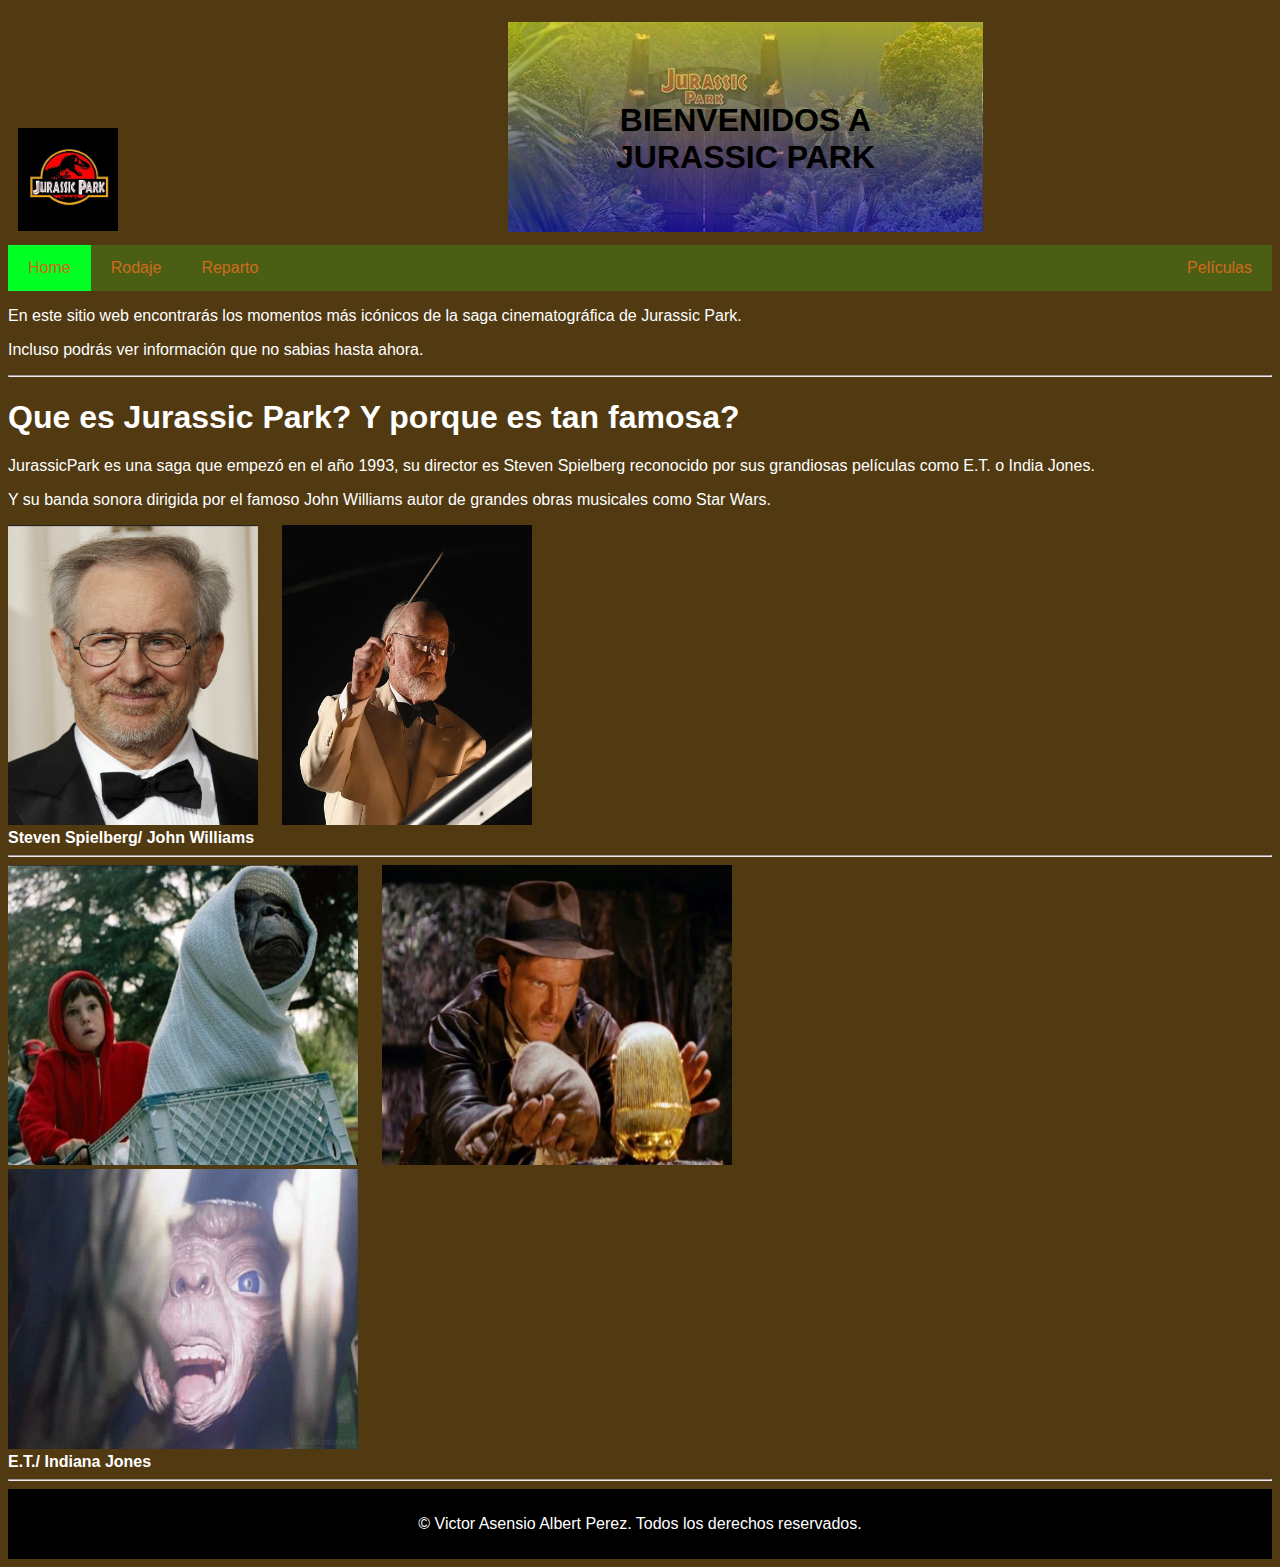
==== index.html @ 1f07ba25 "Merge branch 'main' of https://github.com/victor06-git/website_html_css" ====
<!DOCTYPE html>
<html lang="es">  <!--Defino el idioma de la página-->
  <head>
    <link href="index.css" rel="stylesheet"/>
    <title>Jurassic Park</title>
    <meta charset="UTF-8">
    <meta name="viewport" content="width=device-width, initial-scale=1">
    <link rel="icon" href="logotip.ico" type="image/x-icon">
  </head>
  <body>

    <div class="head-principal">
      <!--Logotip de la pàgina-->
      <div class= "logotip">
        <a href="index.html">  
          <img src="fotos/logotip.png" alt="Logotip Jurassic Park">
        </a>
    </div>
    <!--Text principal de la pàgina-->
    <h1 class="header">BIENVENIDOS A JURASSIC PARK</h1>

    </div>
    <!--Menu sticky-->
      <div class="navbar">
        <a href="#" id="Home">Home</a>
        <a href="rodaje.html">Rodaje</a>
        <a href="actores.html">Reparto</a>
        <a href="peliculas.html" class="right">Películas</a>
    </div>

    <!--Text introducció pàgina-->
    <!--hr is for horizontal line-->
    <p class="color">En este sitio web encontrarás los momentos más icónicos de la saga cinematográfica de Jurassic Park.</p>
    <p class="color">Incluso podrás ver información que no sabias hasta ahora.</p>
    <hr>

    <h1 class="color">Que es Jurassic Park? Y porque es tan famosa?</h1>
    <p class="color">JurassicPark es una saga que empezó en el año 1993, su director es Steven Spielberg reconocido por sus grandiosas películas como E.T. o India Jones.</p> 
    <p class="color">Y su banda sonora dirigida por el famoso John Williams autor de grandes obras musicales como Star Wars.</p>
    <section>
      <img class="img-1" src="fotos/Steven_Spielberg.png" alt="Steven Spielberg" width="250" height="300">
      <img  src="fotos/John_Williams.png" alt="John Williams" width="250" height="300">
    </section>
    <b class="color">Steven Spielberg/ John Williams</b>
    <hr>

    <section>
      <img class= "img-1" src="fotos/E.T_image.png" alt="E.T." width="350" height="300">
      <img class="img-2" src="fotos/indiana_jones.png" alt="Indiana Jones" width="350" height="300">
      <img src="fotos/E.T.gif" alt="GIF E.T" width="350px" height="280px">
    </section>
    <b class="color">E.T./ Indiana Jones</b>
    <hr>

  <!--Peu de pàgina-->
    <footer>
      <p>&copy; Victor Asensio Albert Perez. Todos los derechos reservados.</p>
    </footer>
    
</html>
---- index.css ----
body {
    font-family: Arial, Helvetica, sans-serif;
    background-color: rgb(81, 58, 18);
  }

.navbar {
  overflow: hidden;
  background-color: rgb(75, 95, 20);
  position: sticky;
  top: 0;
  z-index: 1000;

}

.navbar a {
  float: left;
  display: block;
  color:chocolate;
  text-align: center;
  padding: 14px 20px;
  text-decoration: none;

}
.navbar a.right{
  float:right
}

.navbar a:hover {
  background-color: #180052;
  color: rgb(8, 119, 8);
}

#Home{
  background-color: rgb(0, 255, 34);
}


.header {
  padding: 80px;
  height: 50px;
  width: 315px;
  margin: 0;
  font-family: 'Segoe UI', Tahoma, Verdana, sans-serif;
  text-align: center;
  background-image:linear-gradient(
    to bottom,
    rgba(255,255,0,0.5),
    rgba(0,0,255,0.5)
  ), url("fotos/jurassic_park_door.jpg");
  color: rgb(0, 0, 0);
}

.head-principal{
  display: flex;
  align-items: center;
  padding: 10px
}

.logotip {
  margin-right: 370px;
  display: flex;
  align-items: left;
  justify-content: left;
  margin-top: 110px;
}

.logotip img {
  max-width: 100px;
  margin-right: 20px;
}

.color{
  color: rgb(255,255,255);
}

.img-1 {
  margin-right: 20px;
}
.img-2 {
  margin-right: 370px;
}

footer{
  background-color: rgb(0, 0, 0);
  color: white;
  text-align: center;
  padding: 10px 0px;
  position: relative;
  bottom: 0;
  width: 100%
}
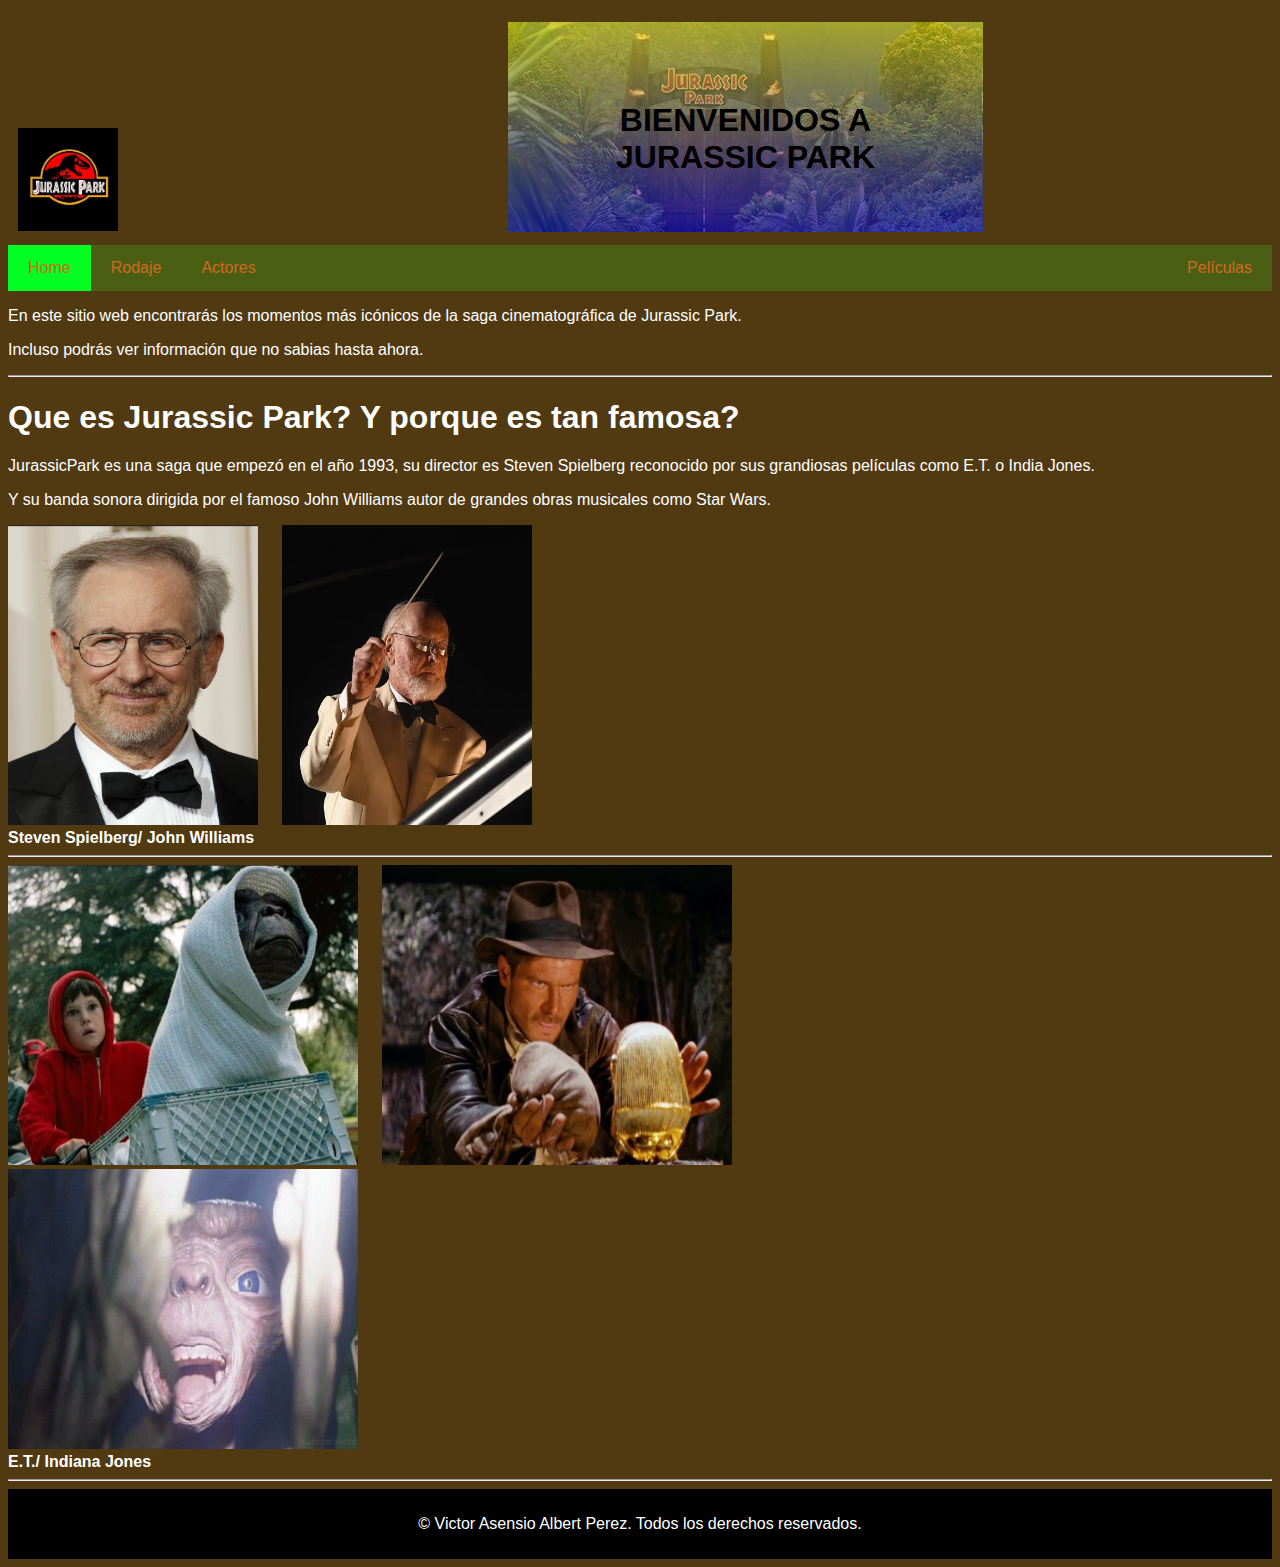
==== commit 57bb3646: "." ====
--- a/index.html
+++ b/index.html
@@ -24,9 +24,9 @@
       <div class="navbar">
         <a href="#" id="Home">Home</a>
         <a href="rodaje.html">Rodaje</a>
-        <a href="actores.html">Reparto</a>
+        <a href="actores.html">Actores</a>
         <a href="peliculas.html" class="right">Películas</a>
-    </div>
+      </div>
 
     <!--Text introducció pàgina-->
     <!--hr is for horizontal line-->
@@ -56,5 +56,5 @@
     <footer>
       <p>&copy; Victor Asensio Albert Perez. Todos los derechos reservados.</p>
     </footer>
-    
+
 </html>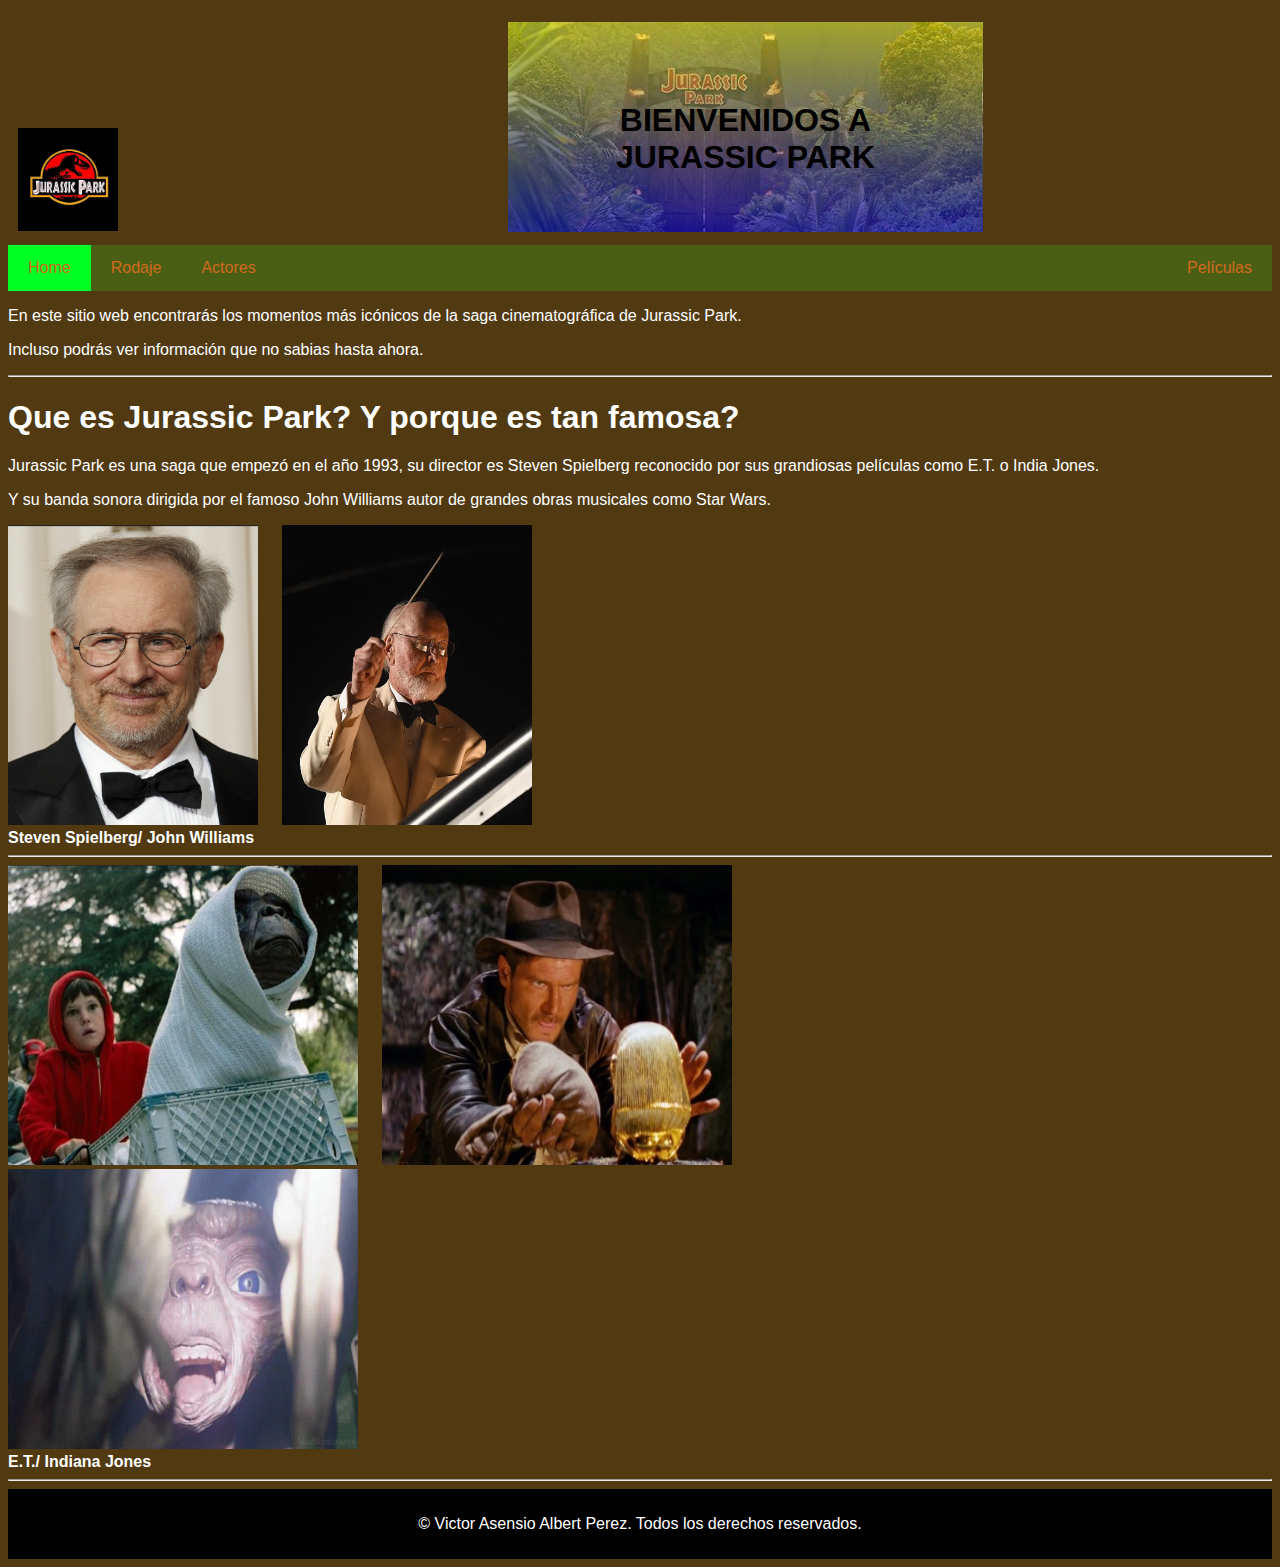
==== commit 9486a573: "." ====
--- a/index.html
+++ b/index.html
@@ -35,7 +35,7 @@
     <hr>
 
     <h1 class="color">Que es Jurassic Park? Y porque es tan famosa?</h1>
-    <p class="color">JurassicPark es una saga que empezó en el año 1993, su director es Steven Spielberg reconocido por sus grandiosas películas como E.T. o India Jones.</p> 
+    <p class="color">Jurassic Park es una saga que empezó en el año 1993, su director es Steven Spielberg reconocido por sus grandiosas películas como E.T. o India Jones.</p> 
     <p class="color">Y su banda sonora dirigida por el famoso John Williams autor de grandes obras musicales como Star Wars.</p>
     <section>
       <img class="img-1" src="fotos/Steven_Spielberg.png" alt="Steven Spielberg" width="250" height="300">
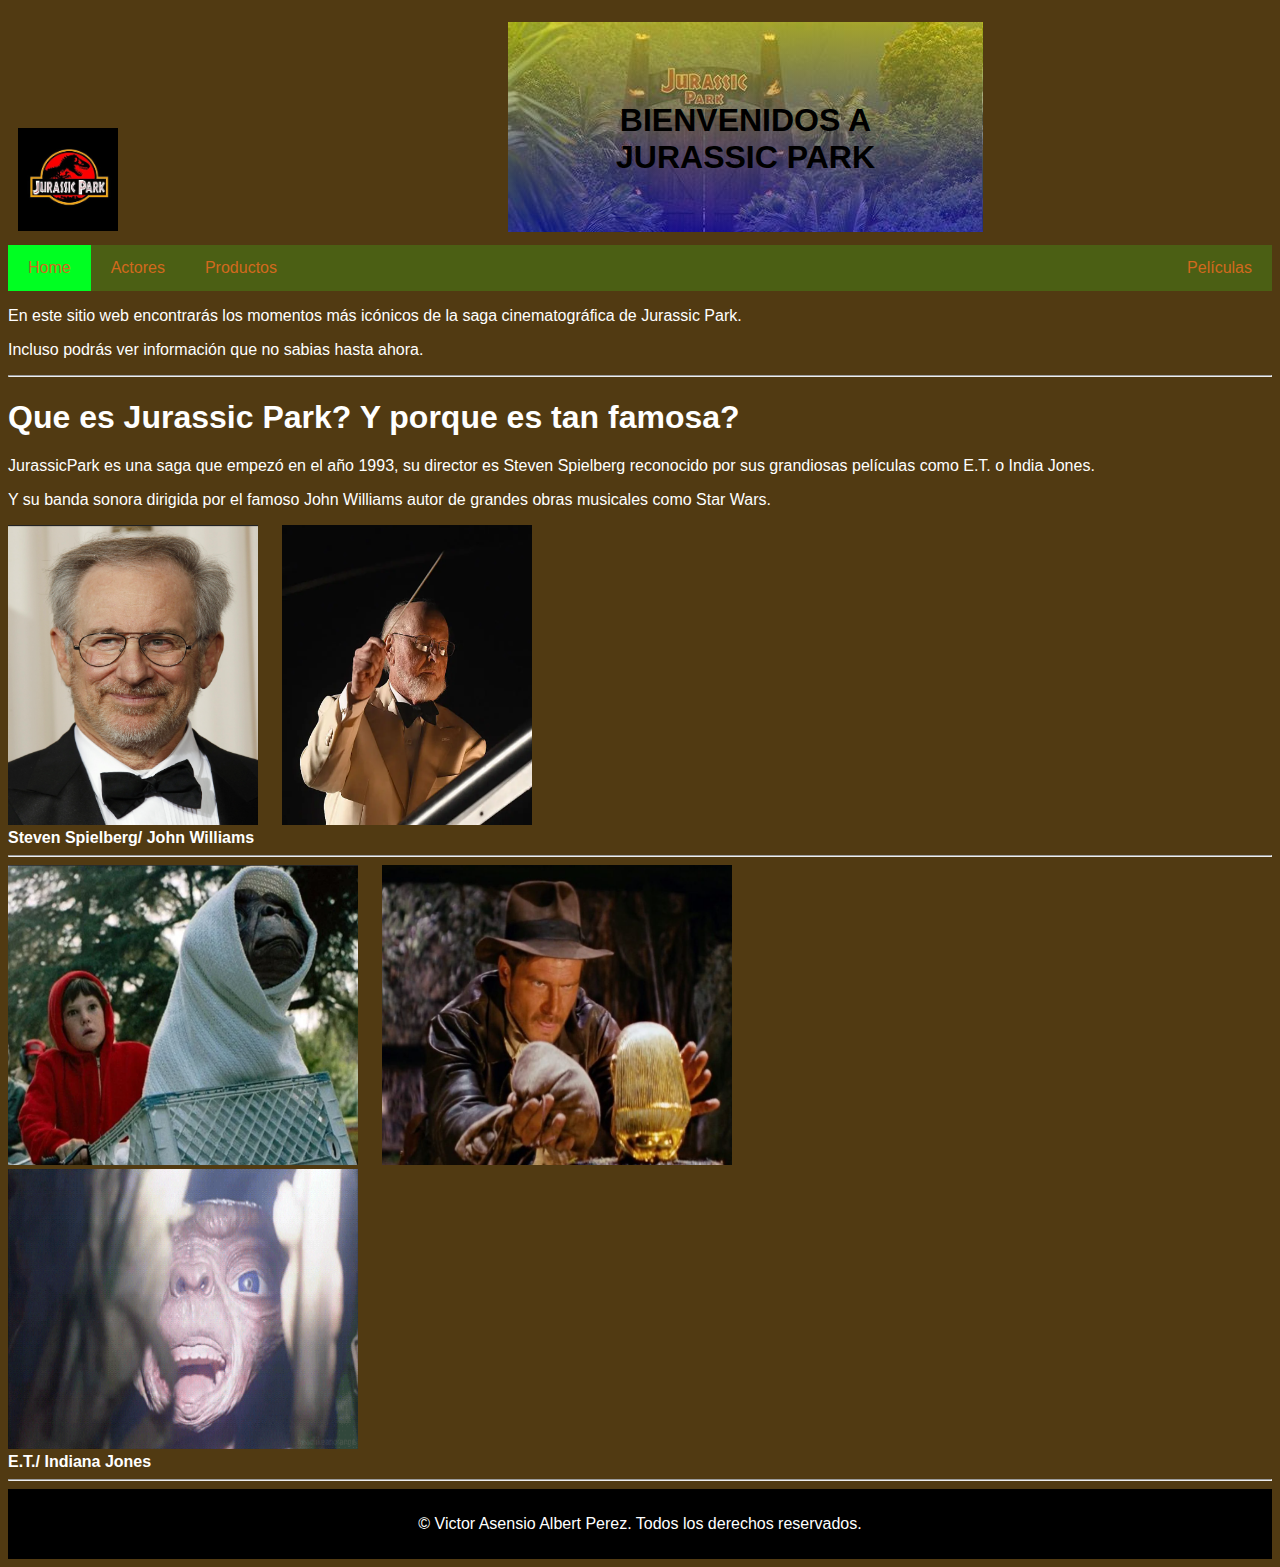
==== commit dc409df5: "." ====
--- a/index.html
+++ b/index.html
@@ -23,8 +23,8 @@
     <!--Menu sticky-->
       <div class="navbar">
         <a href="#" id="Home">Home</a>
-        <a href="rodaje.html">Rodaje</a>
         <a href="actores.html">Actores</a>
+        <a href="productos.html">Productos</a>
         <a href="peliculas.html" class="right">Películas</a>
       </div>
 
@@ -35,7 +35,7 @@
     <hr>
 
     <h1 class="color">Que es Jurassic Park? Y porque es tan famosa?</h1>
-    <p class="color">Jurassic Park es una saga que empezó en el año 1993, su director es Steven Spielberg reconocido por sus grandiosas películas como E.T. o India Jones.</p> 
+    <p class="color">JurassicPark es una saga que empezó en el año 1993, su director es Steven Spielberg reconocido por sus grandiosas películas como E.T. o India Jones.</p> 
     <p class="color">Y su banda sonora dirigida por el famoso John Williams autor de grandes obras musicales como Star Wars.</p>
     <section>
       <img class="img-1" src="fotos/Steven_Spielberg.png" alt="Steven Spielberg" width="250" height="300">
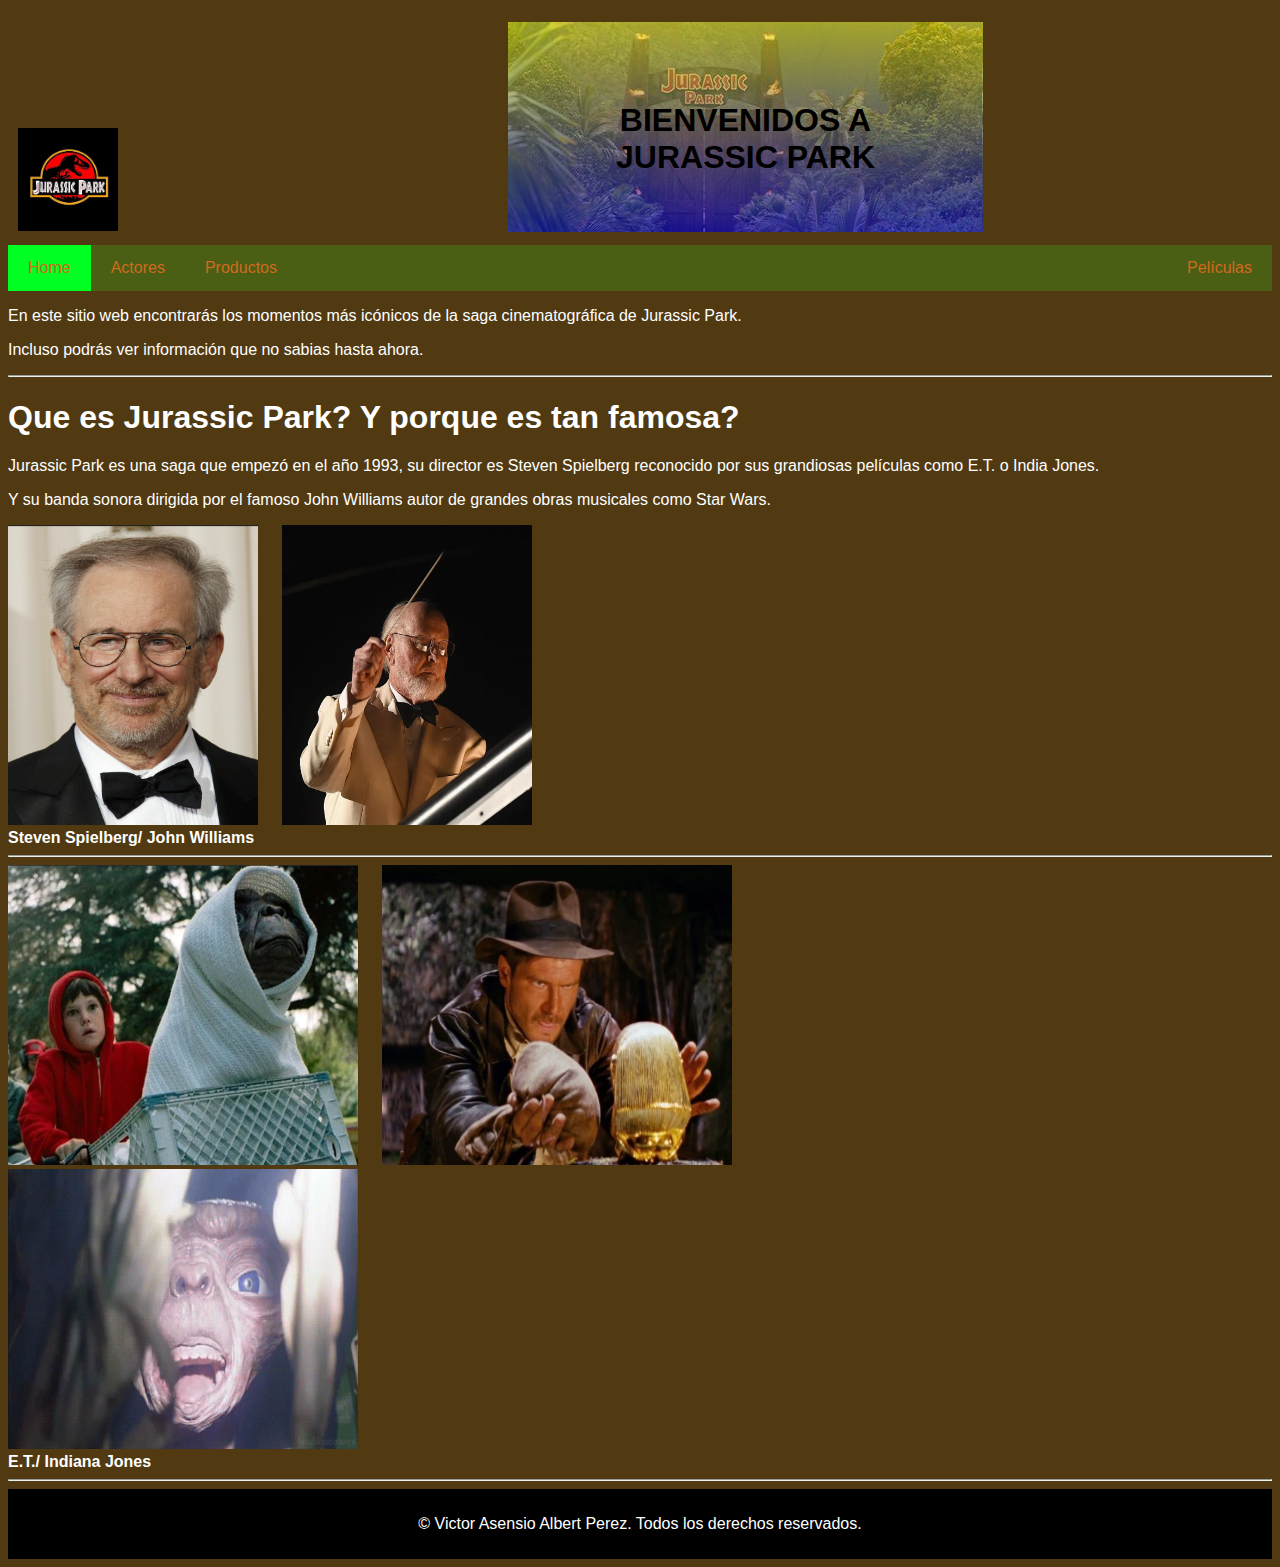
==== commit b7abd1c8: "Merge branch 'main' of https://github.com/victor06-git/website_html_css" ====
--- a/index.html
+++ b/index.html
@@ -35,7 +35,7 @@
     <hr>
 
     <h1 class="color">Que es Jurassic Park? Y porque es tan famosa?</h1>
-    <p class="color">JurassicPark es una saga que empezó en el año 1993, su director es Steven Spielberg reconocido por sus grandiosas películas como E.T. o India Jones.</p> 
+    <p class="color">Jurassic Park es una saga que empezó en el año 1993, su director es Steven Spielberg reconocido por sus grandiosas películas como E.T. o India Jones.</p> 
     <p class="color">Y su banda sonora dirigida por el famoso John Williams autor de grandes obras musicales como Star Wars.</p>
     <section>
       <img class="img-1" src="fotos/Steven_Spielberg.png" alt="Steven Spielberg" width="250" height="300">
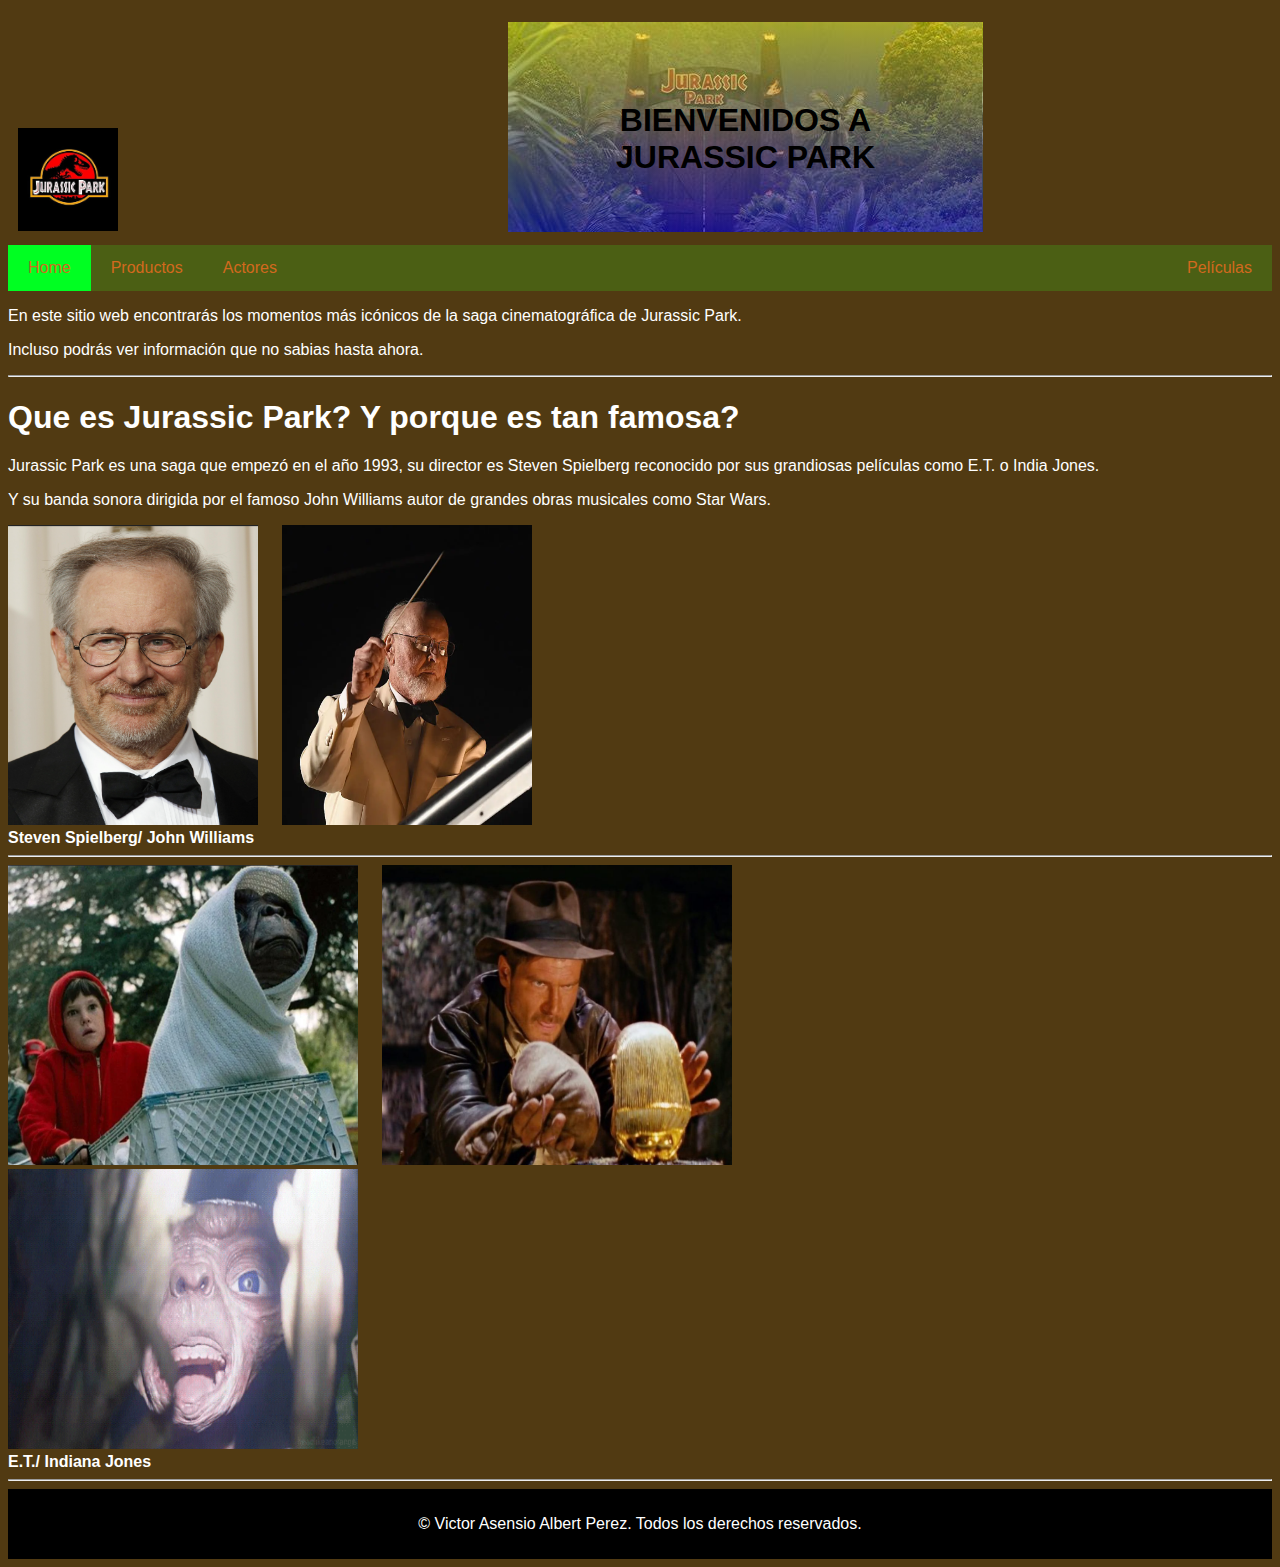
==== commit d4c7ed00: "#" ====
--- a/index.html
+++ b/index.html
@@ -23,8 +23,8 @@
     <!--Menu sticky-->
       <div class="navbar">
         <a href="#" id="Home">Home</a>
+        <a href="productos.html">Productos</a>
         <a href="actores.html">Actores</a>
-        <a href="productos.html">Productos</a>
         <a href="peliculas.html" class="right">Películas</a>
       </div>
 
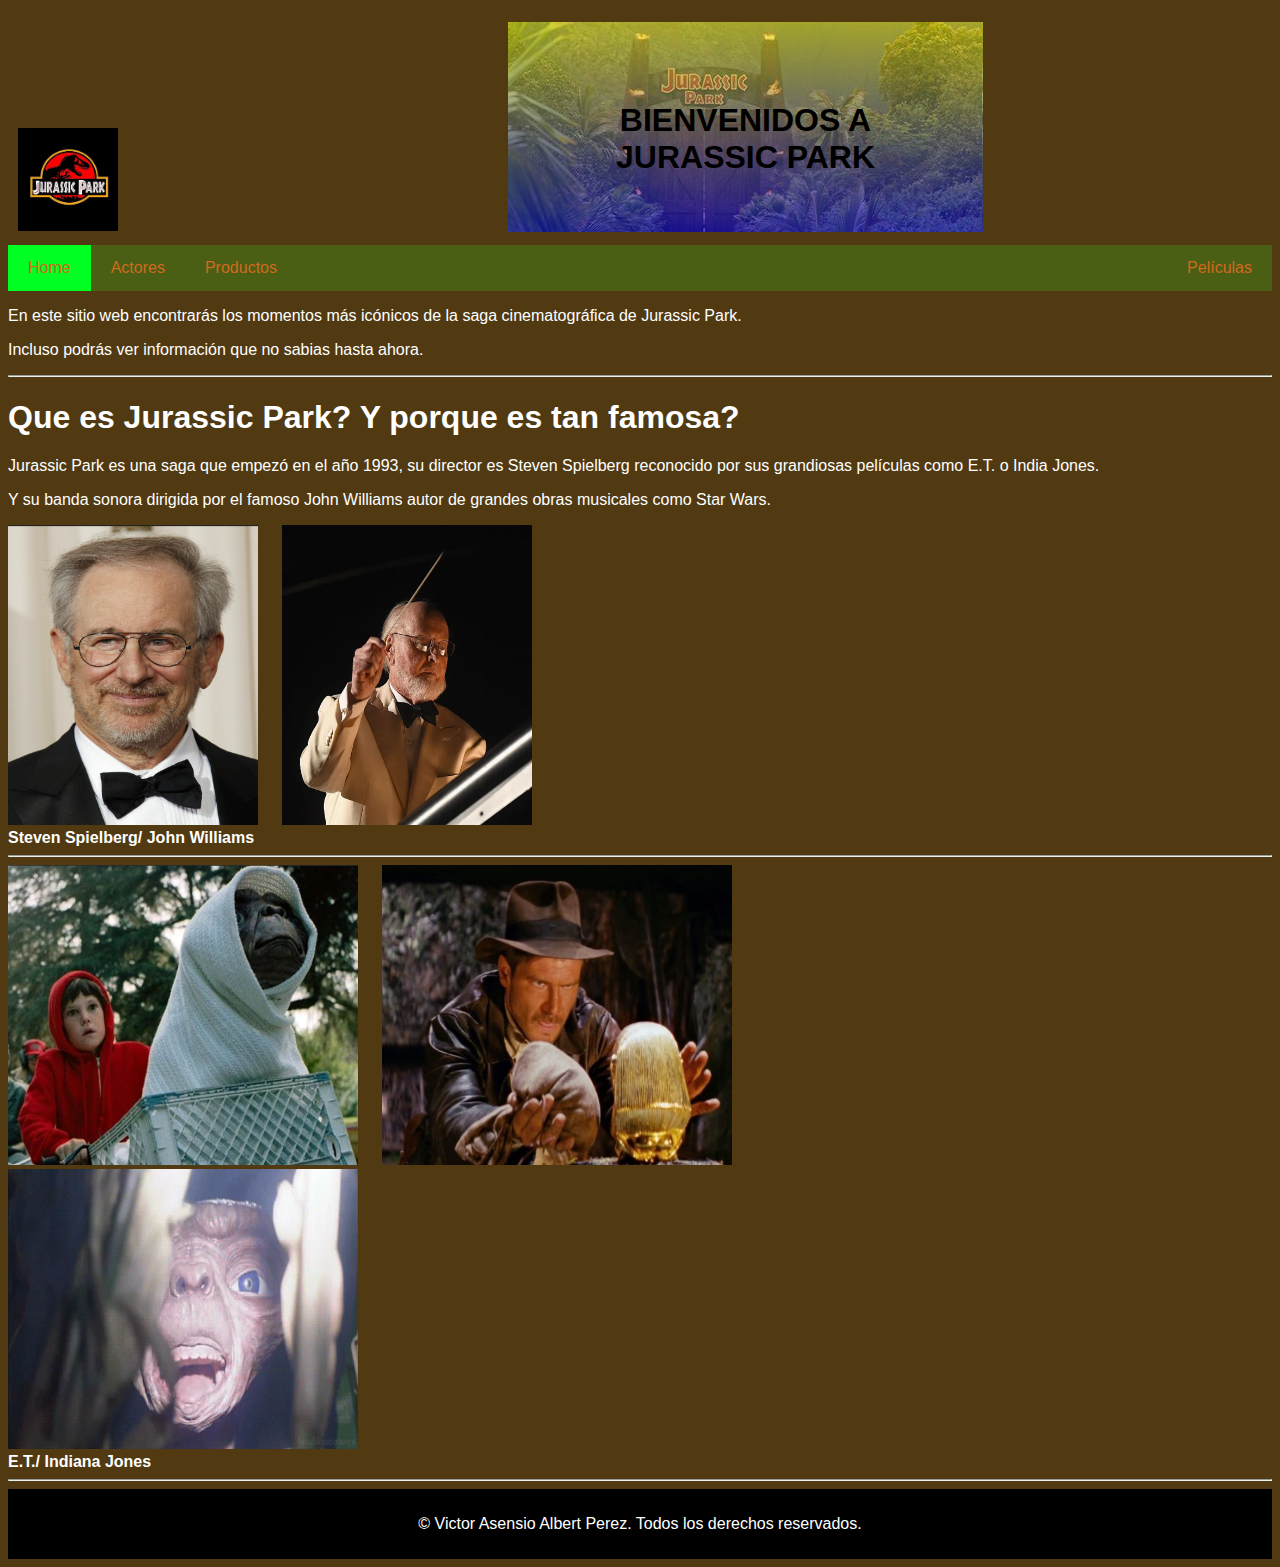
==== commit 484d3473: "#" ====
--- a/index.html
+++ b/index.html
@@ -23,8 +23,8 @@
     <!--Menu sticky-->
       <div class="navbar">
         <a href="#" id="Home">Home</a>
+        <a href="actores.html">Actores</a>
         <a href="productos.html">Productos</a>
-        <a href="actores.html">Actores</a>
         <a href="peliculas.html" class="right">Películas</a>
       </div>
 
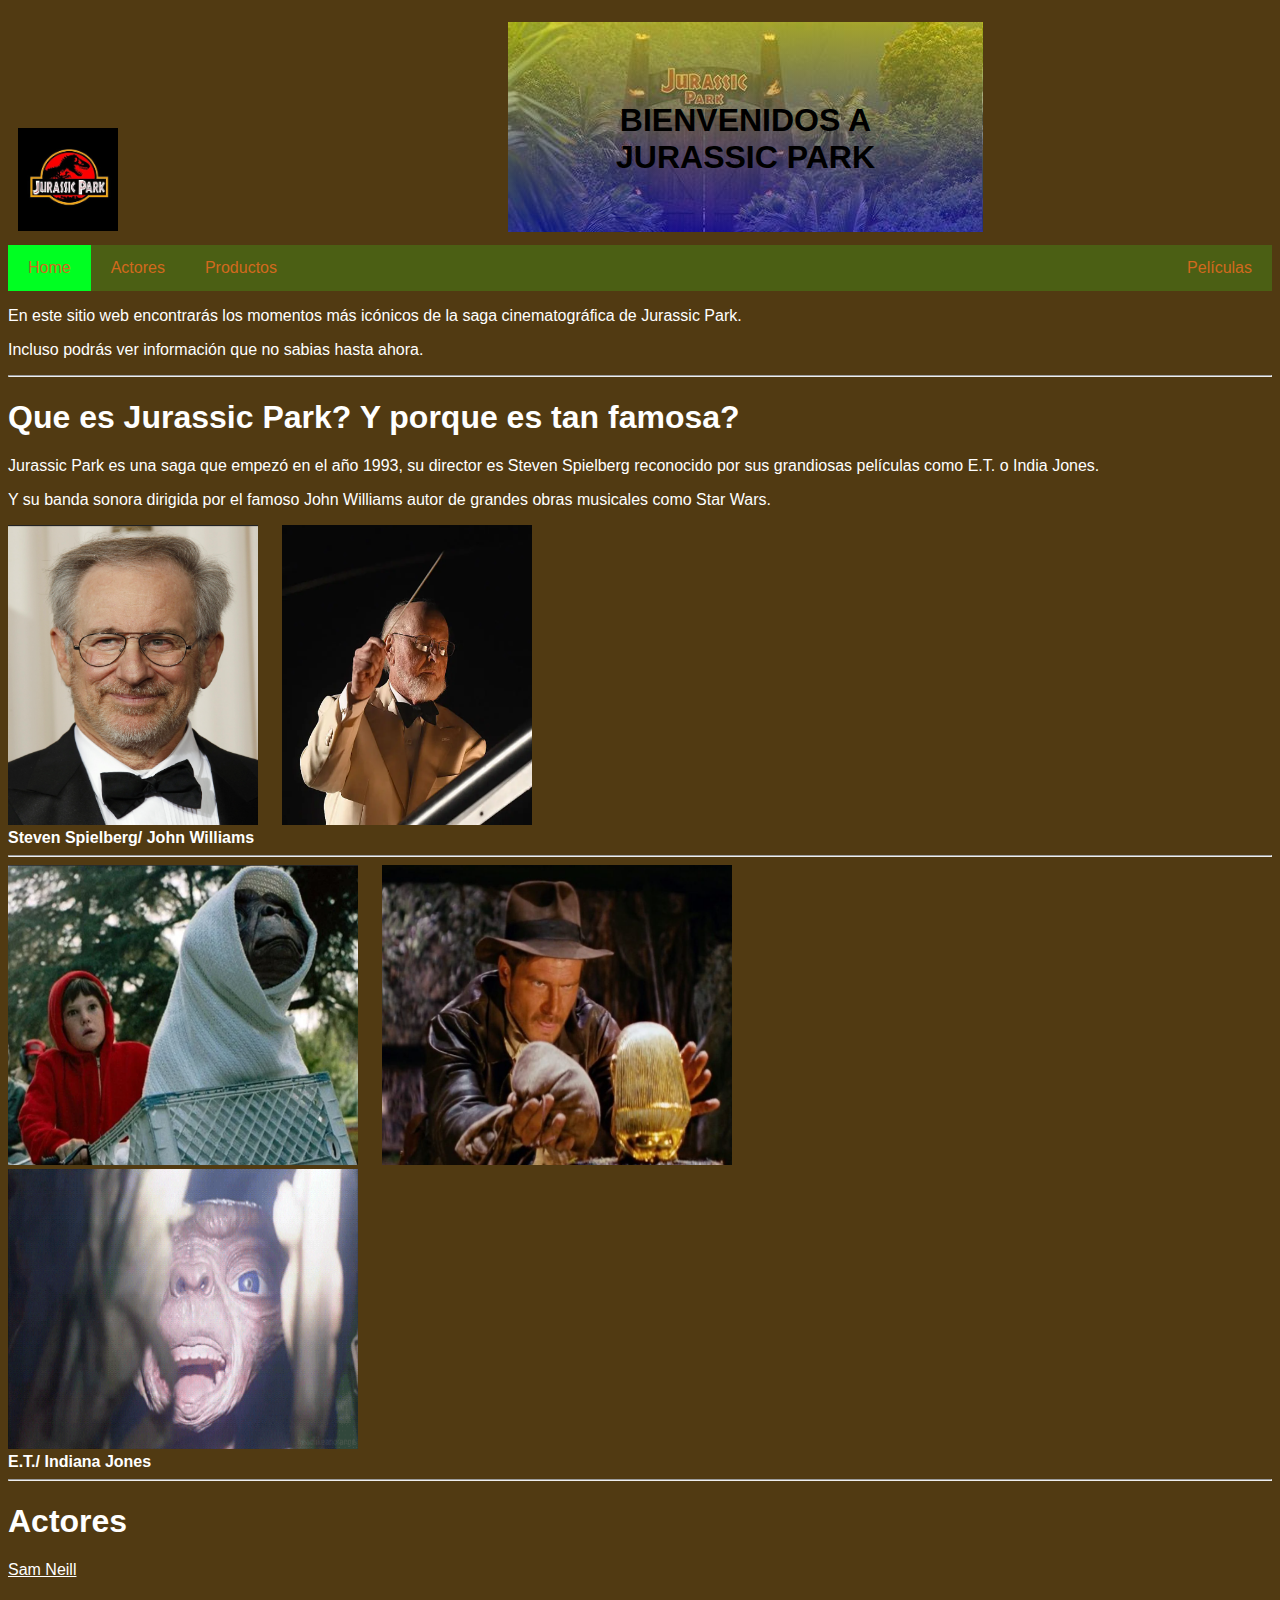
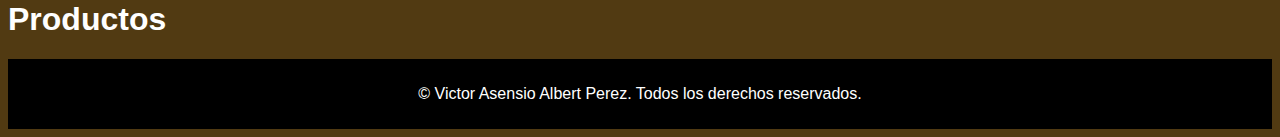
==== commit c18c628e: "#" ====
--- a/index.html
+++ b/index.html
@@ -52,6 +52,13 @@
     <b class="color">E.T./ Indiana Jones</b>
     <hr>
 
+    <!--Enlace a una imagen del actor-->
+    <h1 class="color">Actores</h1>
+    <a href="actores.html" class="color">Sam Neill</a>
+
+
+    <h1 class="color">Productos</h1>
+
   <!--Peu de pàgina-->
     <footer>
       <p>&copy; Victor Asensio Albert Perez. Todos los derechos reservados.</p>
